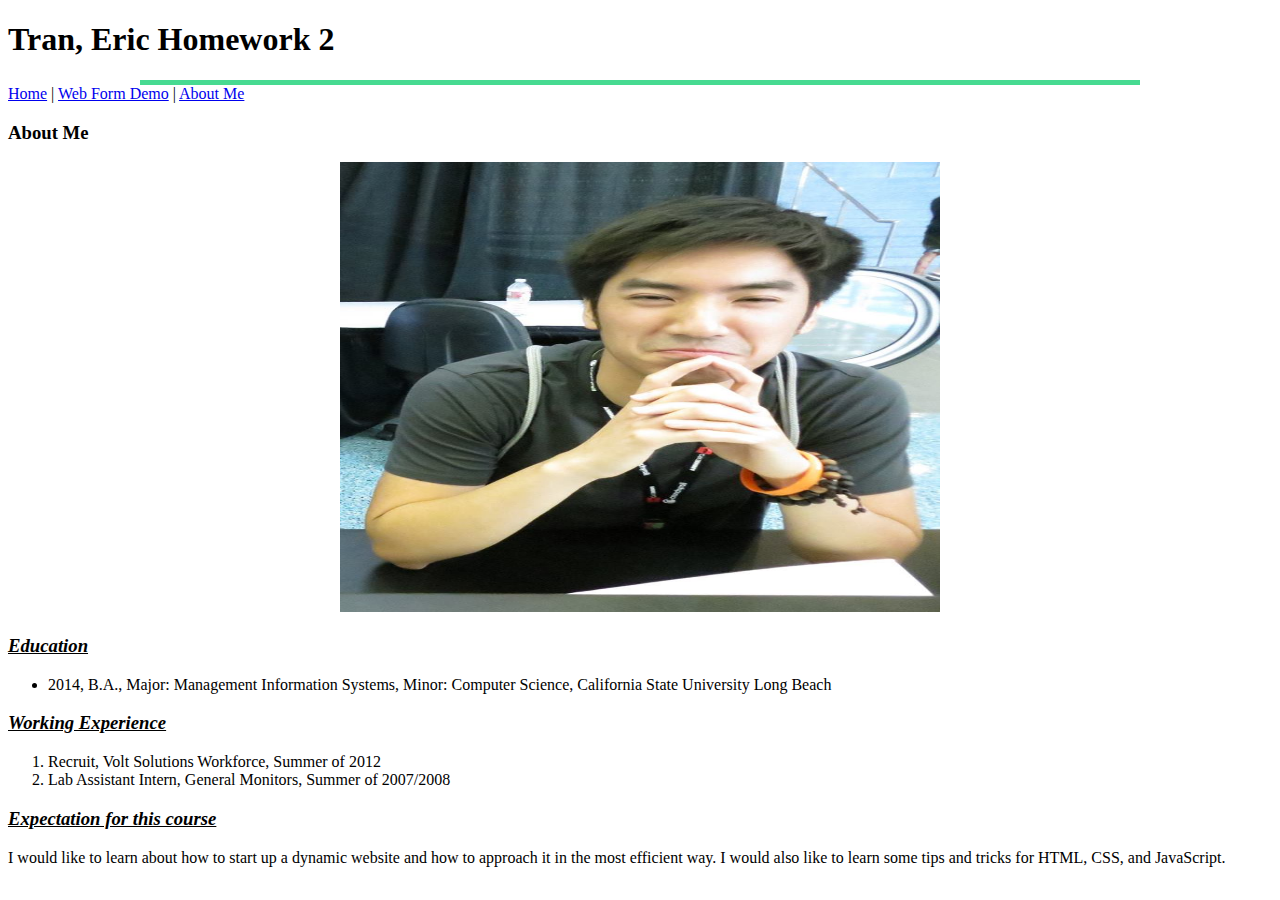
==== AboutMe.html @ 30840ce7 "first commit" ====
﻿<!DOCTYPE html>
<html xmlns="http://www.w3.org/1999/xhtml">
<head>
    <title></title>
</head>
<body>
    <header>
        <h1>Tran, Eric Homework 2</h1>
        <center><div style="width:1000px; height:5px; background-color:#47DA91"></div></center>
        <nav>
            <a href="/index.html/" target="_blank">Home</a> | 
            <a href="/WebForm.html/" target="_blank">Web Form Demo</a> | 
            <a href="/AboutMe.html/" target="_blank">About Me</a>
        </nav>
    </header>
    <h3>About Me</h3>

    <center><img src="me.jpg" alt="" width="600" height="450" /></center>

    <h3><em><u>Education</u></em></h3>

    <ul>
        <li>2014, B.A., Major: Management Information Systems, Minor: Computer Science, California State University Long Beach</li>
    </ul>

    <h3><em><u>Working Experience</u></em></h3>

    <ol>
        <li>Recruit, Volt Solutions Workforce, Summer of 2012</li>
        <li>Lab Assistant Intern, General Monitors, Summer of 2007/2008</li>
    </ol>

    <h3><em><u>Expectation for this course</u></em></h3>

    <p1>I would like to learn about how to start up a dynamic website and how to approach it in the most efficient way. I would also like to learn some tips and tricks for HTML, CSS, and JavaScript.</p1>
</body>
</html>
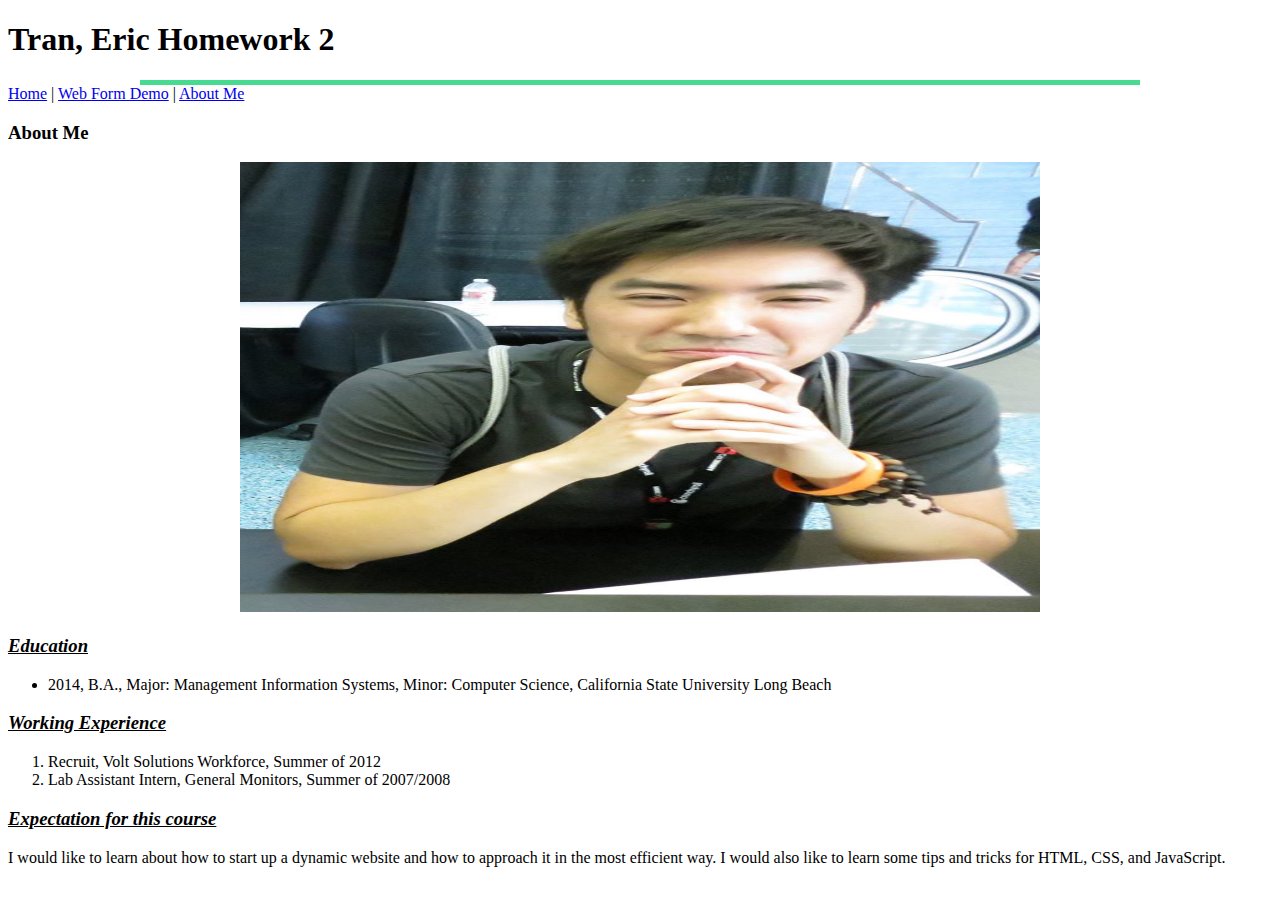
==== commit ceedbdab: "2nd commit" ====
--- a/AboutMe.html
+++ b/AboutMe.html
@@ -15,7 +15,7 @@
     </header>
     <h3>About Me</h3>
 
-    <center><img src="me.jpg" alt="" width="600" height="450" /></center>
+    <center><img src="me.jpg" alt="" width="800" height="450" /></center>
 
     <h3><em><u>Education</u></em></h3>
 
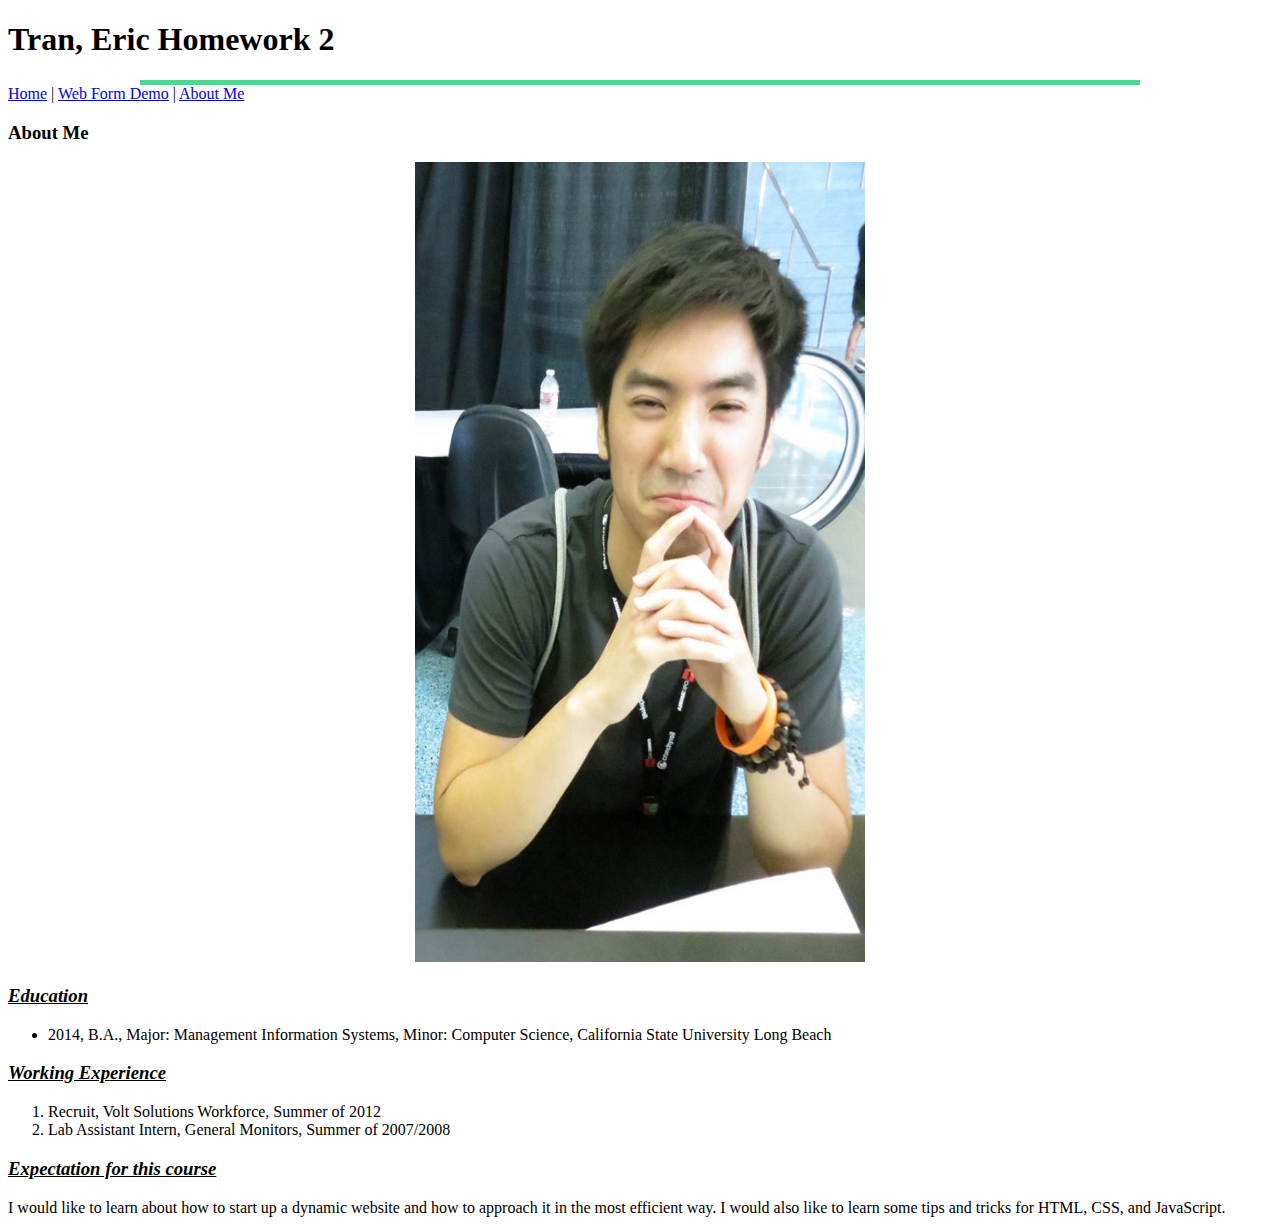
==== commit f5c8a2b2: "3rd commit" ====
--- a/AboutMe.html
+++ b/AboutMe.html
@@ -15,7 +15,7 @@
     </header>
     <h3>About Me</h3>
 
-    <center><img src="me.jpg" alt="" width="800" height="450" /></center>
+    <center><img src="me.jpg" alt="" width="450" height="800" /></center>
 
     <h3><em><u>Education</u></em></h3>
 
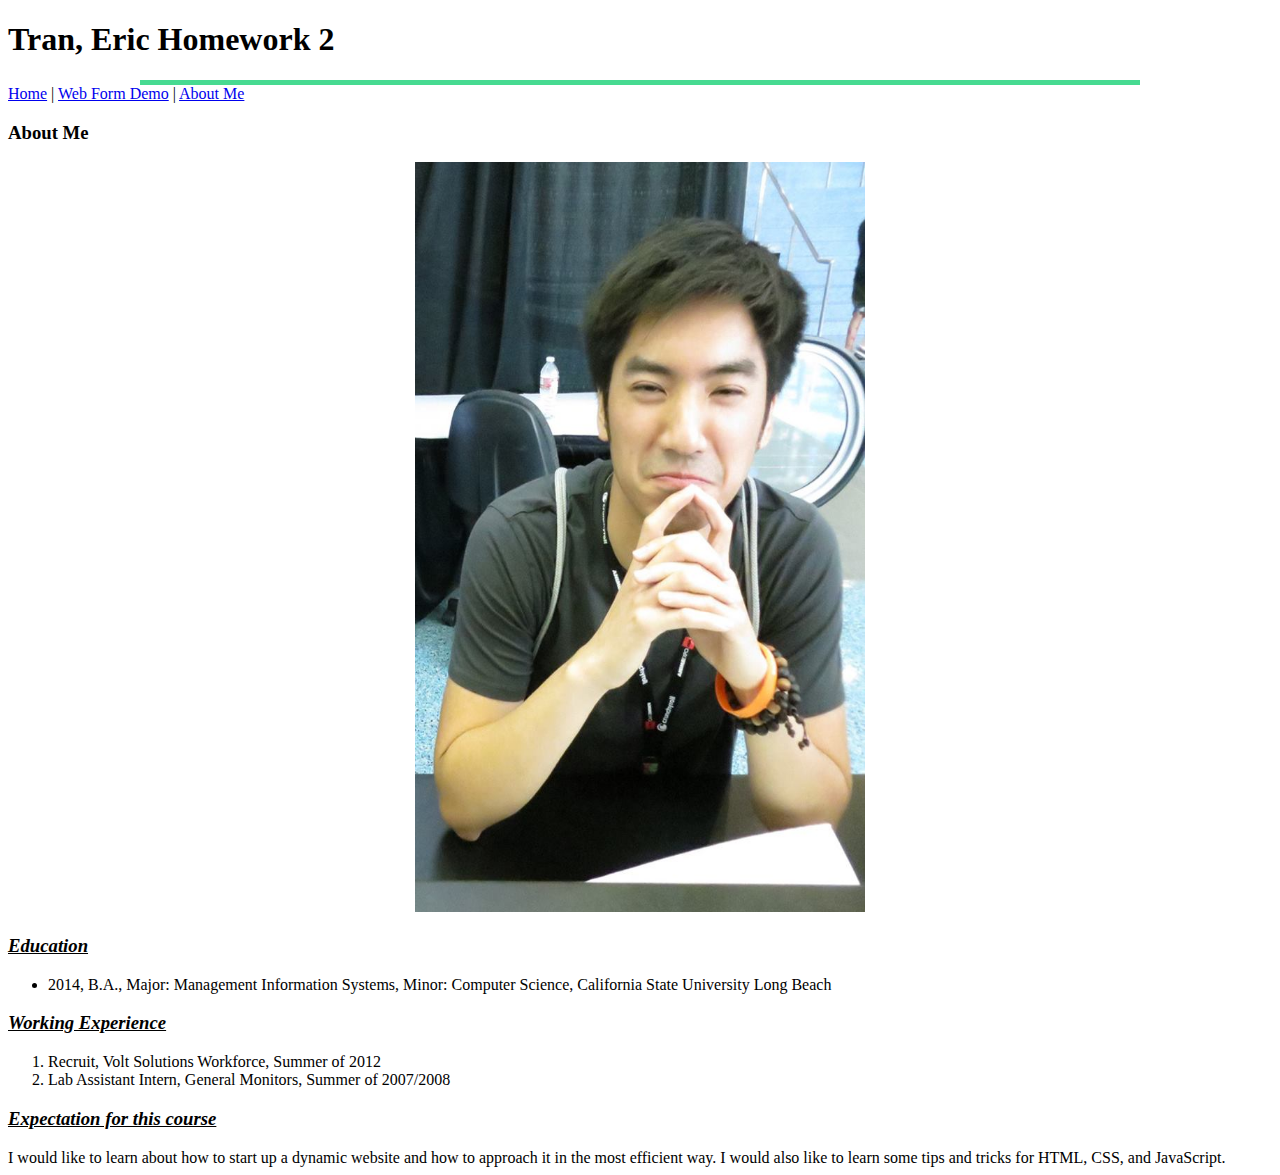
==== commit f7ce64d4: "4th commit" ====
--- a/AboutMe.html
+++ b/AboutMe.html
@@ -15,7 +15,7 @@
     </header>
     <h3>About Me</h3>
 
-    <center><img src="me.jpg" alt="" width="450" height="800" /></center>
+    <center><img src="me.jpg" alt="" width="450" height="750" /></center>
 
     <h3><em><u>Education</u></em></h3>
 
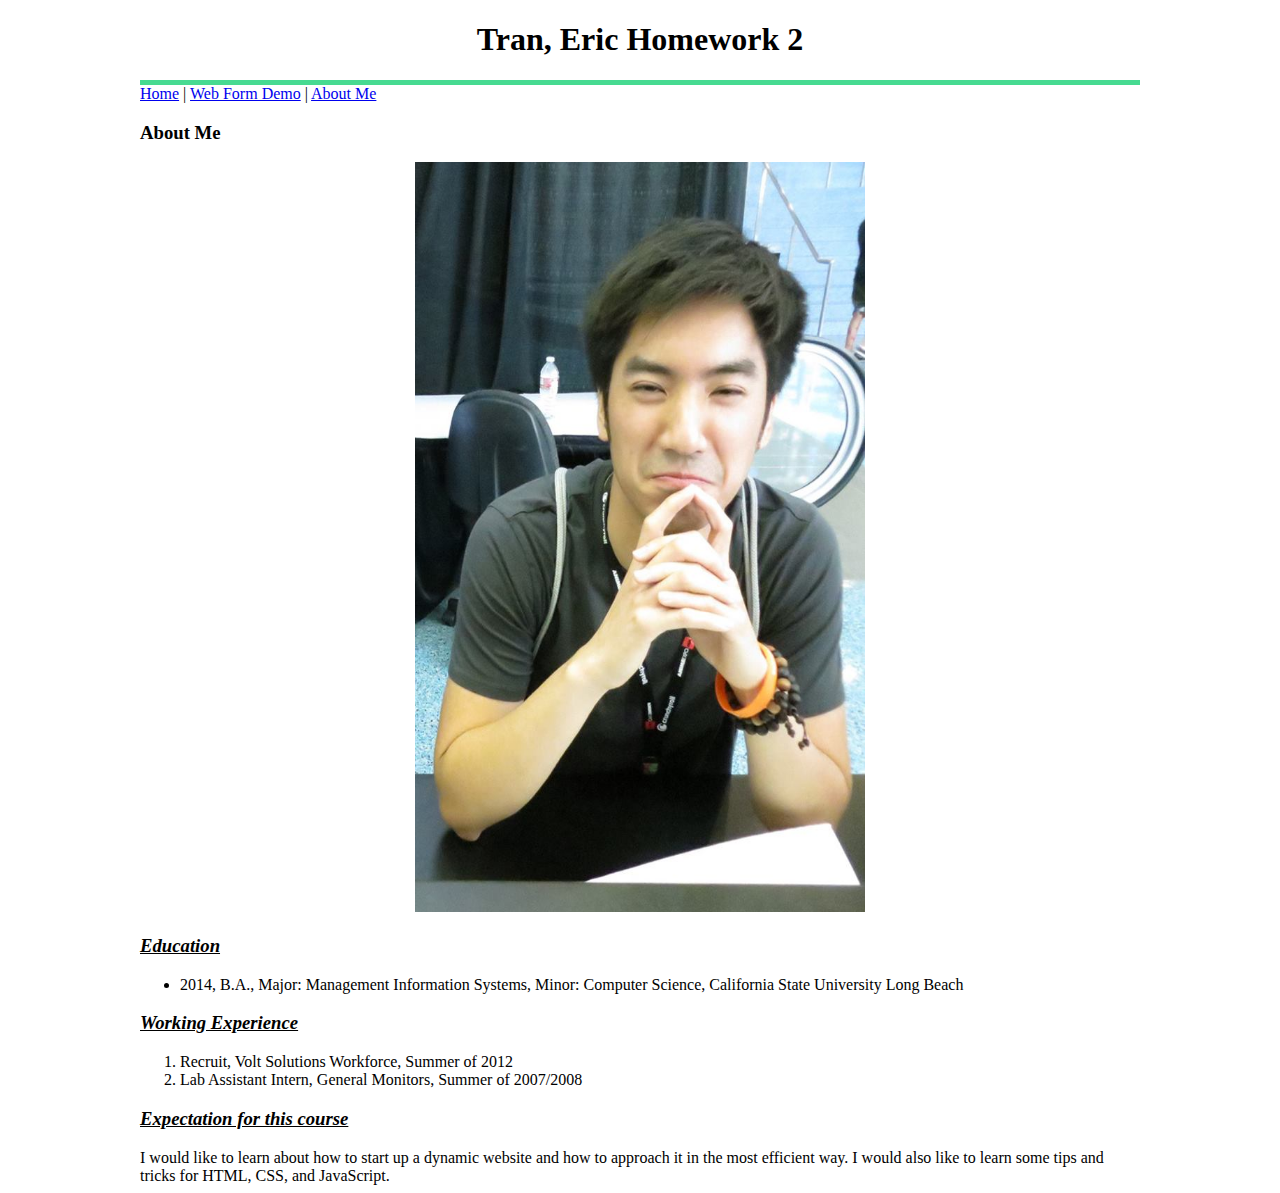
==== commit 5f9b89a6: "10th commit" ====
--- a/AboutMe.html
+++ b/AboutMe.html
@@ -1,6 +1,7 @@
 ﻿<!DOCTYPE html>
 <html xmlns="http://www.w3.org/1999/xhtml">
 <head>
+    <link type="text/css" rel="stylesheet" href="AboutMe.css" />
     <title></title>
 </head>
 <body>
@@ -8,9 +9,9 @@
         <h1>Tran, Eric Homework 2</h1>
         <center><div style="width:1000px; height:5px; background-color:#47DA91"></div></center>
         <nav>
-            <a href="/index.html/" target="_blank">Home</a> | 
-            <a href="/WebForm.html/" target="_blank">Web Form Demo</a> | 
-            <a href="/AboutMe.html/" target="_blank">About Me</a>
+            <a href="/index.html" target="_blank">Home</a> | 
+            <a href="/WebForm.html" target="_blank">Web Form Demo</a> | 
+            <a href="/AboutMe.html" target="_blank">About Me</a>
         </nav>
     </header>
     <h3>About Me</h3>
--- a/AboutMe.css
+++ b/AboutMe.css
@@ -0,0 +1,18 @@
+﻿body {
+	background:#fff;
+	width: 1000px;
+	margin-left: auto;
+	margin-right: auto;
+}
+
+p {
+    text-align: center;
+}
+
+h1 {
+	text-align: center;
+}
+
+h2 {
+	text-align: center;
+}